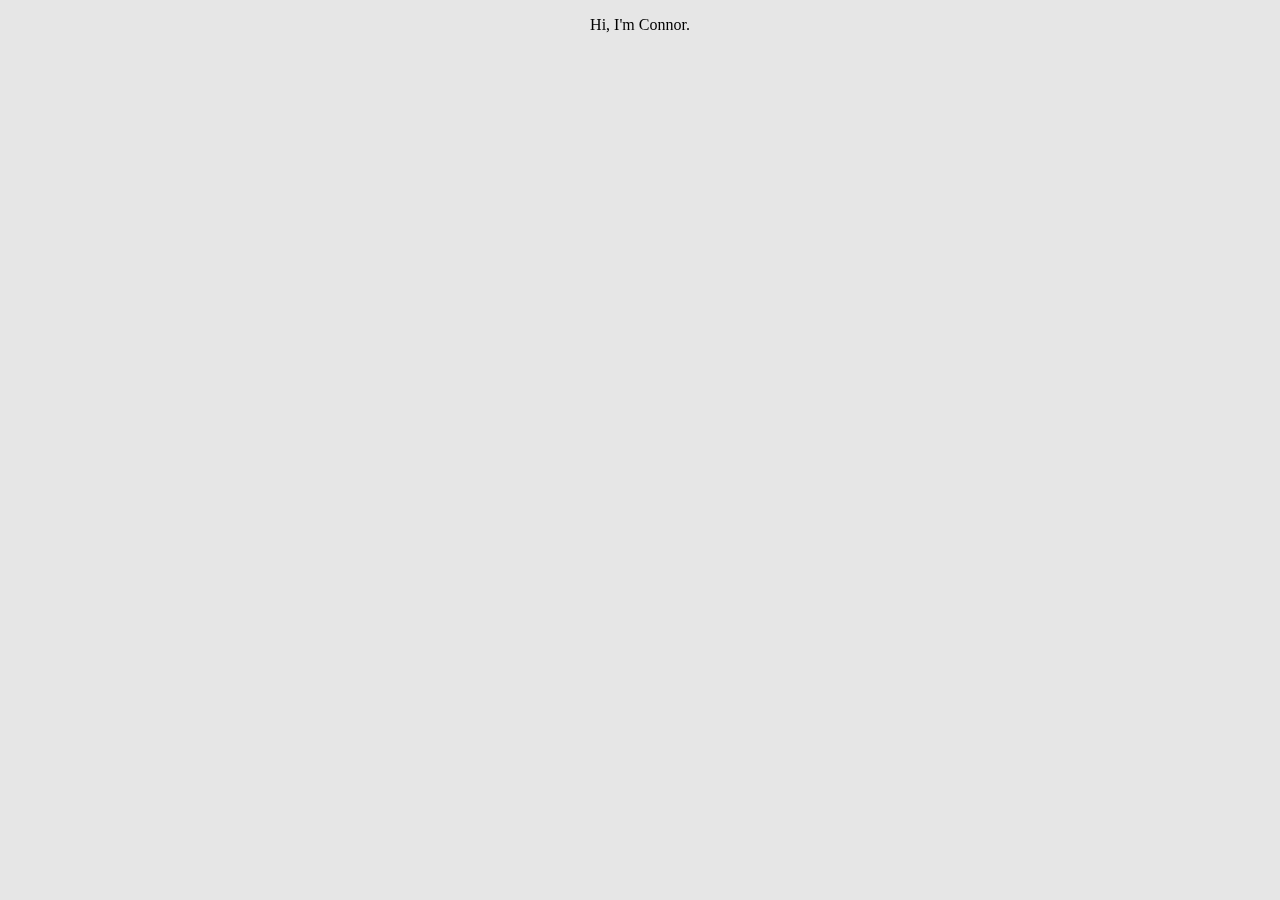
==== profile.html @ 0919e489 "profile.html" ====
<!DOCTYPE html>
<html>

<head>
	<meta charset="UTF-8">
	<meta name="viewport" content="width=device-width, initial-scale=1">
	<meta name="author" content="Vlad Pixels">
	<meta name="description" content="">
	<meta name="keywords" content="">

	<!--style links-->
	<link rel="icon" href="images/logo.png">
	<link rel="stylesheet" type="text/css" href="css/profile.css">
	<!--end style links-->

	<!--<script src="https://ajax.googleapis.com/ajax/libs/jquery/3.2.1/jquery.min.js"></script>-->
	<script src="js/jquery-3.2.1.min.js"></script>
	<script src="js/jquery.easing.1.3.js"></script>

	<title>
		Hi, I'm Connor.
	</title>
</head>

<body>
	<!--all interactive content is contained within the port-->
	<div id="port">
    <p>
      Hi, I'm Connor.
    </p>

		<div id="debug"></div>
	</div>

	<!--script links-->
	<script src="js/profile.js"></script>
	<!--end script links-->
</body>

</html>
---- css/profile.css ----
@charset "UTF-8";
/* CSS Document */

html {
  margin: 0;
  padding: 0;
}

a {
  text-decoration: none;
}

body {
  background-color: #e6e6e6;
  margin: 0;
  padding: 0;
}

#port {
  z-index: +1;
  position: fixed;
  right: 50%;
  transform: translate(+50%, 0);
  height: 100%;
}
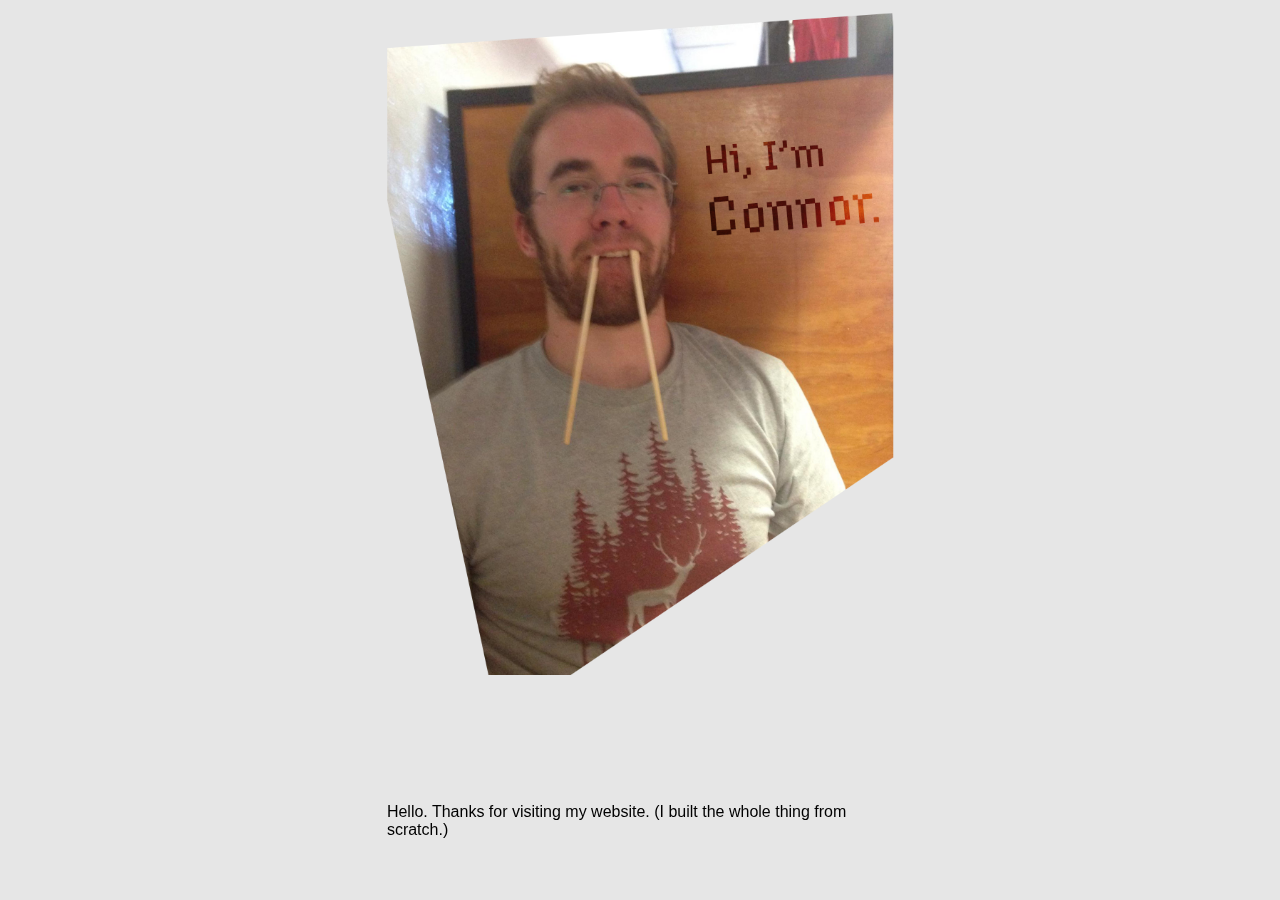
==== commit b1f6ef07: "contentHeader, #connor" ====
--- a/profile.html
+++ b/profile.html
@@ -25,9 +25,6 @@
 <body>
 	<!--all interactive content is contained within the port-->
 	<div id="port">
-    <p>
-      Hi, I'm Connor.
-    </p>
 
 		<div id="debug"></div>
 	</div>
--- a/css/profile.css
+++ b/css/profile.css
@@ -23,3 +23,22 @@
   transform: translate(+50%, 0);
   height: 100%;
 }
+
+#connor {
+  z-index: +2;
+  position: absolute;
+  right: 50%;
+  transform: translate(+50%, 0);
+  width: 100%;
+}
+
+.statement {
+  z-index: +2;
+  position: absolute;
+  bottom: 5%;
+  right: 50%;
+  transform: translate(+50%, 0);
+  width: 100%;
+  font-family: Helvetica;
+  text-size: 12px;
+}
